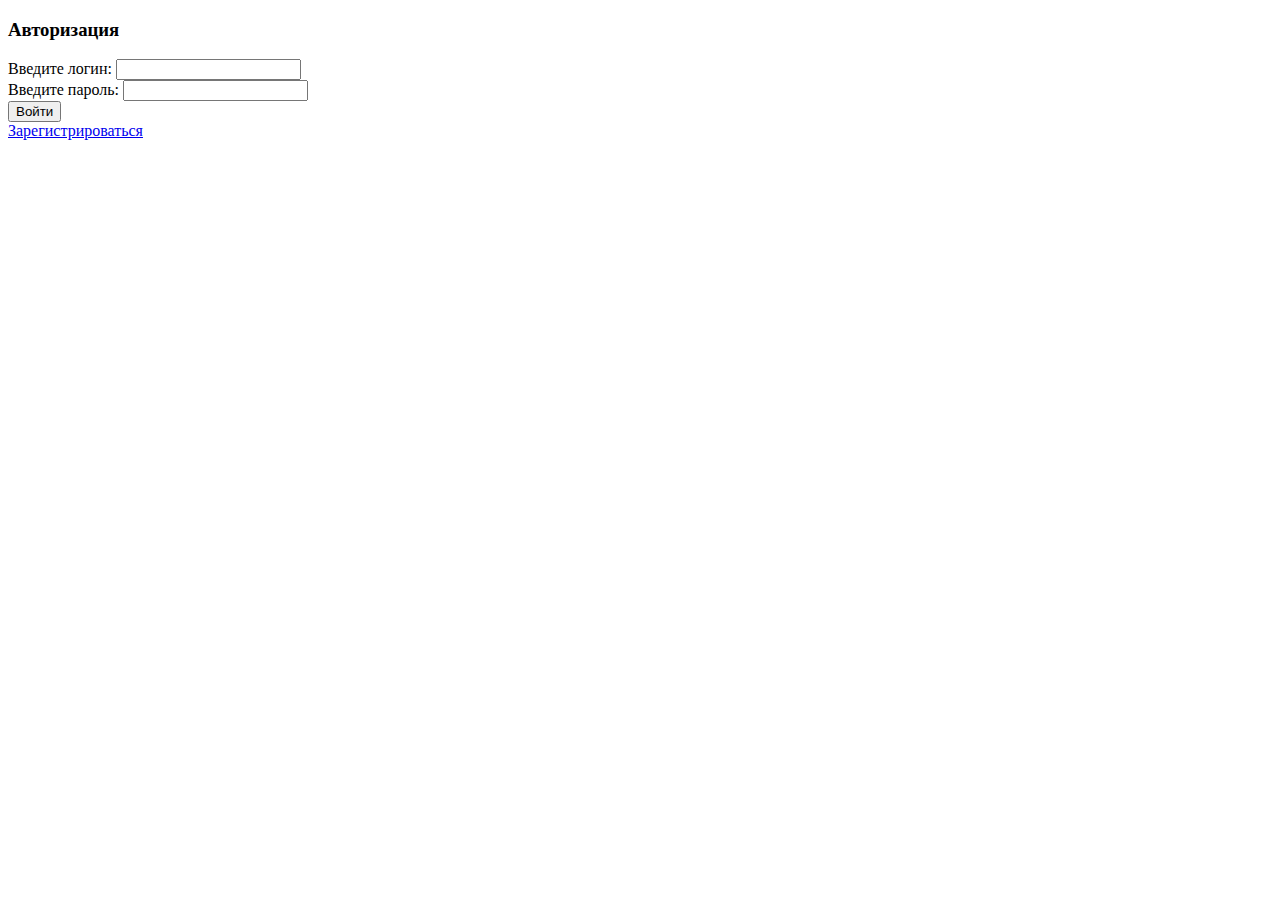
==== src/main/resources/templates/auth/login.html @ 35ec1e25 "Обновлена струткура папок html страниц. Настроен доступ к этим директориям в секьюрити конфиг" ====
<!DOCTYPE html>
<html lang="en">
<head>
    <meta charset="UTF-8">
    <title>Вход в TaskManager</title>
</head>
<body>
  <h3>Авторизация</h3>
  <form th:action="@{/auth/login}" role="form" method="post">
      <label for="login">Введите логин: </label>
      <input type="text" name="username" id="login"/>
      <br/>
      <label for="password">Введите пароль: </label>
      <input type="text" name="password" id="password"/>
      <br/>
<!--      поле для csrf токена(защита от межсайтовых атак) -->
<!--      <input type="hidden" name="_csrf" value="${_csrf.token}">-->
      <input type="submit" value="Войти"/>
  </form>
  <a href="/auth/registration">Зарегистрироваться</a>
</body>
</html>
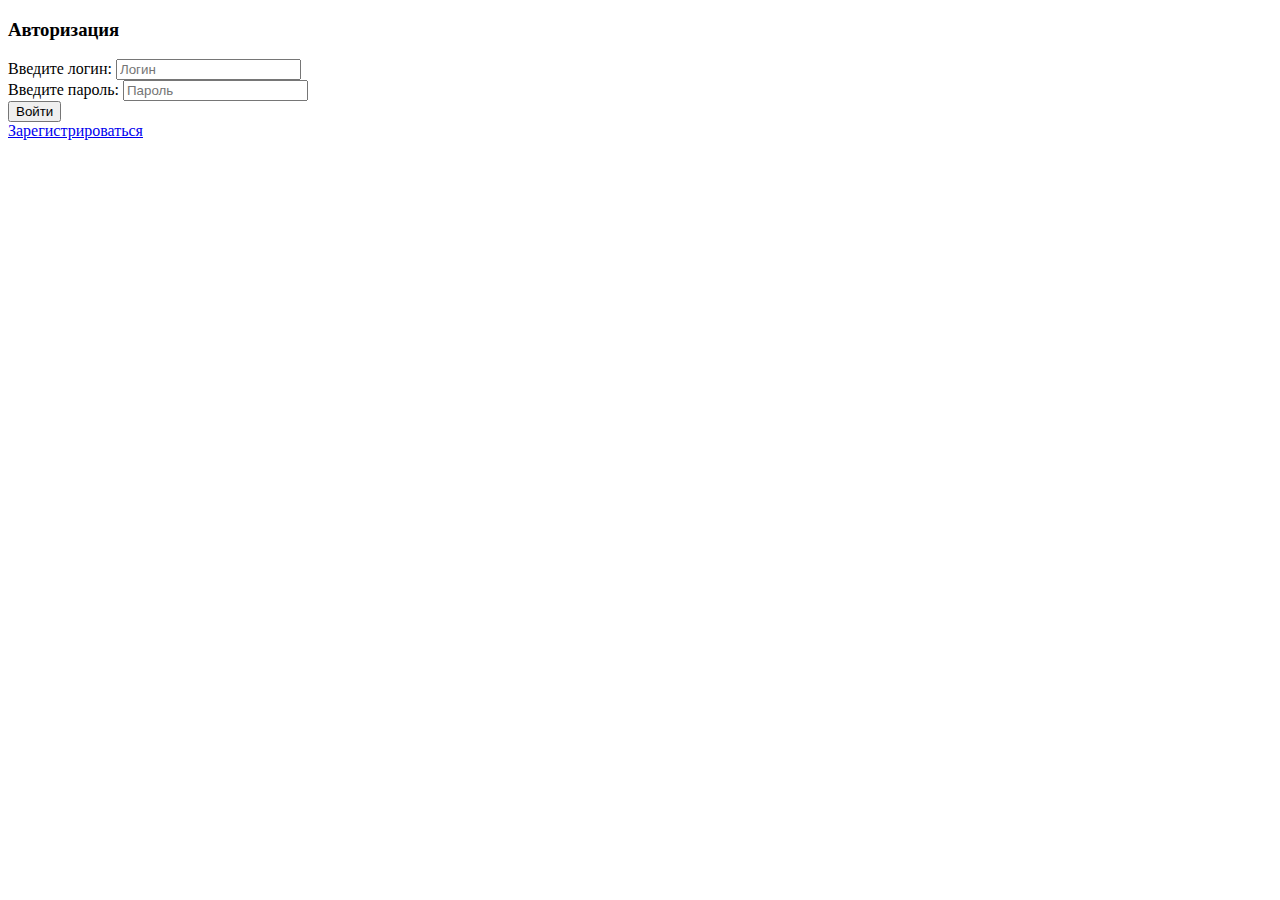
==== commit 9b2dbca2: "Добавлены валидация без обработки на фронте, комментарии, разделение по 2 контроллерам, комментарии," ====
--- a/src/main/resources/templates/auth/login.html
+++ b/src/main/resources/templates/auth/login.html
@@ -8,10 +8,10 @@
   <h3>Авторизация</h3>
   <form th:action="@{/auth/login}" role="form" method="post">
       <label for="login">Введите логин: </label>
-      <input type="text" name="username" id="login"/>
+      <input type="text" name="username" placeholder="Логин" id="login"/>
       <br/>
       <label for="password">Введите пароль: </label>
-      <input type="text" name="password" id="password"/>
+      <input type="password" name="password" placeholder="Пароль" id="password"/>
       <br/>
 <!--      поле для csrf токена(защита от межсайтовых атак) -->
 <!--      <input type="hidden" name="_csrf" value="${_csrf.token}">-->
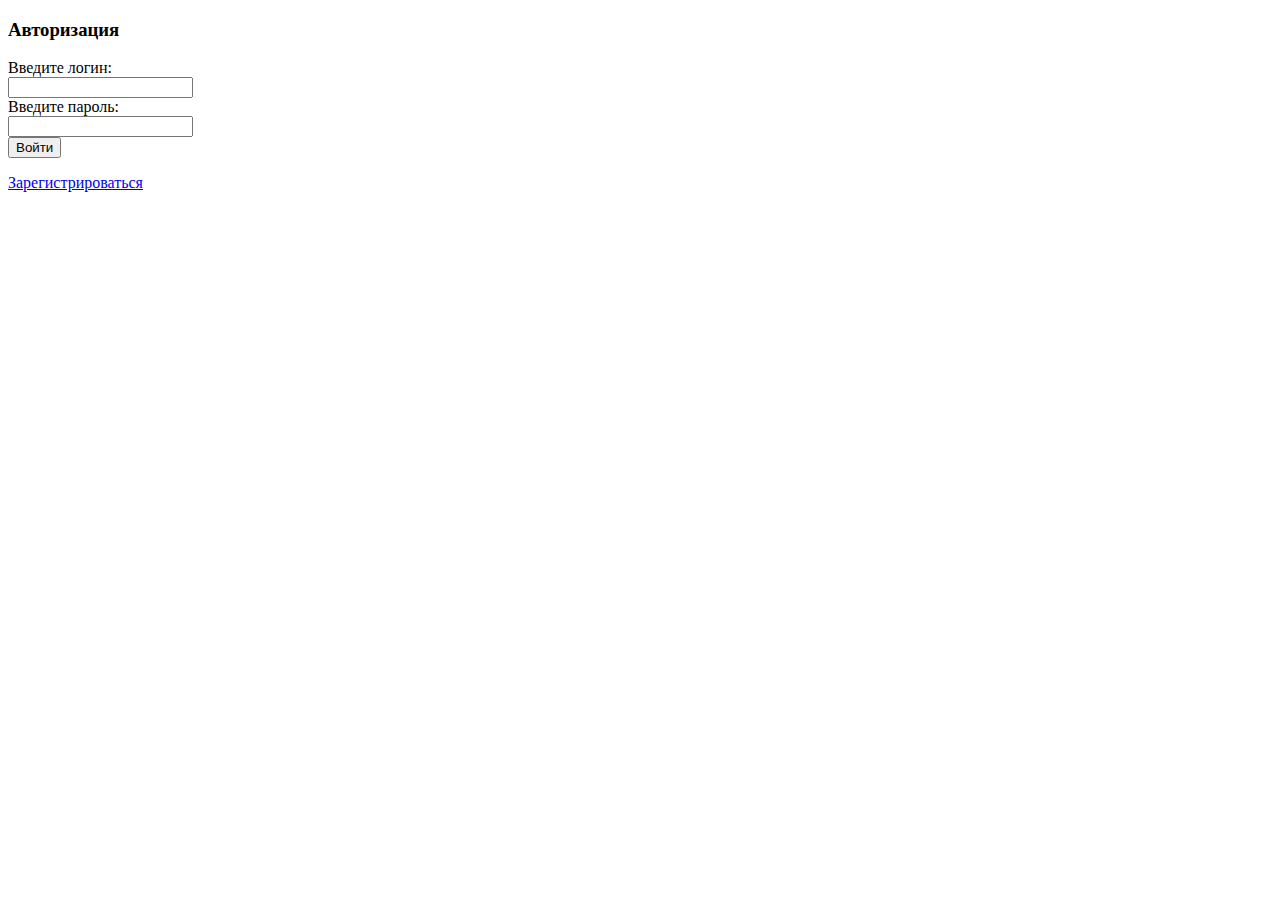
==== commit 012315d4: "Добавлены новые поля в классах Task и  User, добавлены стили для страниц" ====
--- a/src/main/resources/templates/auth/login.html
+++ b/src/main/resources/templates/auth/login.html
@@ -1,22 +1,42 @@
 <!DOCTYPE html>
-<html lang="en">
-<head>
-    <meta charset="UTF-8">
+<html
+  lang="en"
+  xmlns:th="https://www.thymeleaf.org"
+  xmlns:sec="https://www.thymeleaf.org/thymeleaf-extras-springsecurity6"
+>
+  <head>
+    <meta charset="UTF-8" />
     <title>Вход в TaskManager</title>
-</head>
-<body>
-  <h3>Авторизация</h3>
-  <form th:action="@{/auth/login}" role="form" method="post">
-      <label for="login">Введите логин: </label>
-      <input type="text" name="username" placeholder="Логин" id="login"/>
-      <br/>
-      <label for="password">Введите пароль: </label>
-      <input type="password" name="password" placeholder="Пароль" id="password"/>
-      <br/>
-<!--      поле для csrf токена(защита от межсайтовых атак) -->
-<!--      <input type="hidden" name="_csrf" value="${_csrf.token}">-->
-      <input type="submit" value="Войти"/>
-  </form>
-  <a href="/auth/registration">Зарегистрироваться</a>
-</body>
-</html>+    <link rel="stylesheet" href="/css/style.css" />
+  </head>
+  <body>
+    <form class="form" th:action="@{/auth/login}" role="form" method="post">
+      <h3 class="form_title">Авторизация</h3>
+      <div class="form_grup">
+        <label class="form_label" for="login">Введите логин: </label>
+        <br>
+        <input
+          class="form_input"
+          type="text"
+          name="username"
+          id="login"
+        />
+      </div>
+      <div class="form_grup">
+        <label class="form_label" for="password">Введите пароль: </label>
+        <br>
+        <input
+          class="form_input"
+          type="password"
+          name="password"
+          id="password"
+        />
+      </div>
+      <!--      поле для csrf токена(защита от межсайтовых атак) -->
+      <!--      <input type="hidden" name="_csrf" value="${_csrf.token}">-->
+      <input class="form_button" type="submit" value="Войти" />
+      <p></p>
+      <a href="/auth/registration">Зарегистрироваться</a>
+    </form>
+  </body>
+</html>
